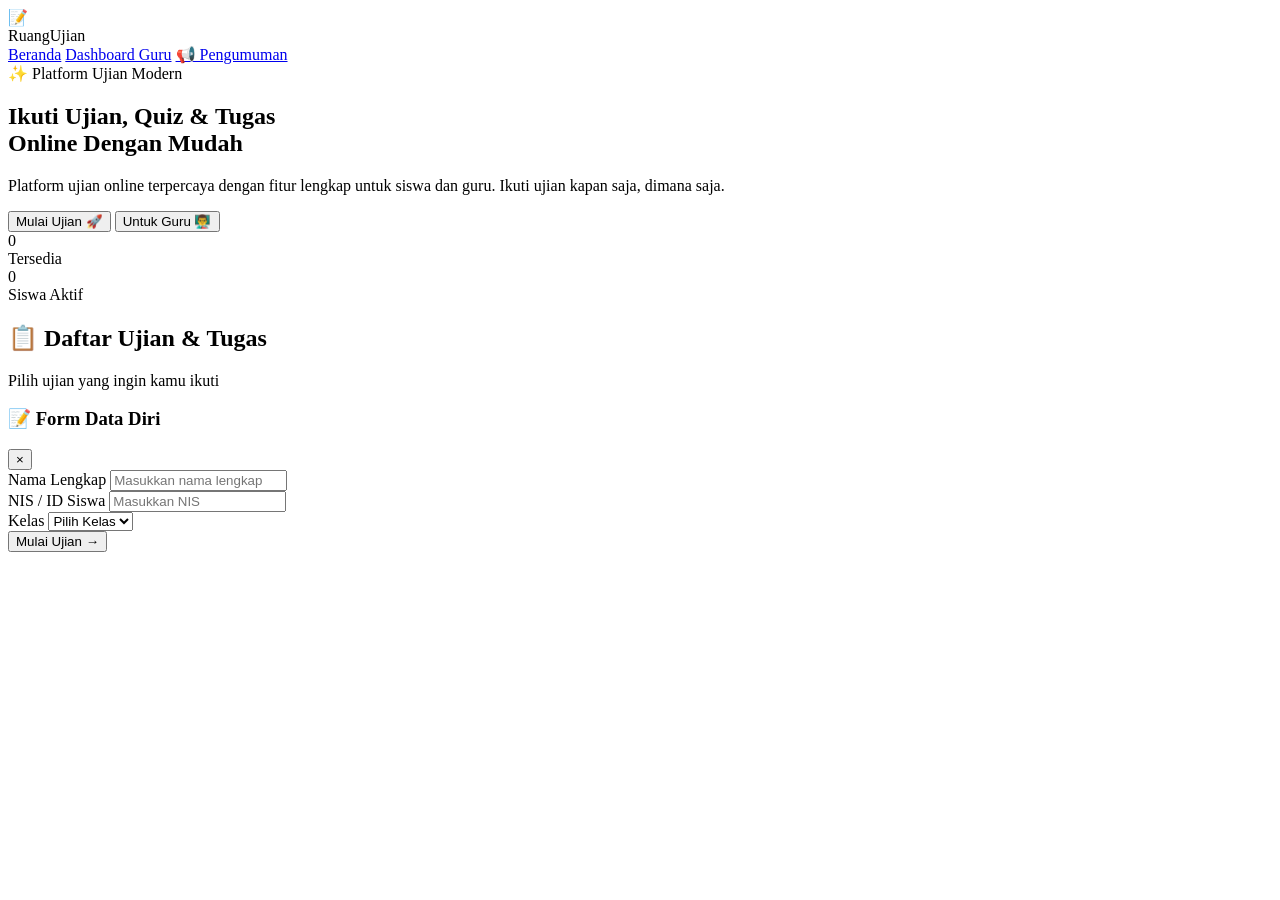
==== frontend/index.html @ 0db01dcc "first commit" ====
<!DOCTYPE html>
<html lang="id">
<head>
    <meta charset="UTF-8">
    <meta name="viewport" content="width=device-width, initial-scale=1.0">
    <title>Ruang Ujian Online - Ikuti Ujian & Quiz</title>
    <link rel="stylesheet" href="/css/style.css">
    <link href="https://fonts.googleapis.com/css2?family=Poppins:wght@300;400;500;600;700;800&display=swap" rel="stylesheet">
</head>
<body>
    <!-- Particle Background -->
    <div class="particles" id="particles"></div>
    
    <!-- Navbar -->
    <nav class="navbar">
        <div class="nav-container">
            <div class="logo">
                <div class="logo-icon">📝</div>
                <div class="logo-text">Ruang<span>Ujian</span></div>
            </div>
            <div class="nav-links">
                <a href="/index.html" class="active">Beranda</a>
                <a href="/dashboard.html">Dashboard Guru</a>
                <a href="/pengumuman.html">📢 Pengumuman</a>
            </div>
        </div>
    </nav>

    <!-- Hero Section -->
    <section class="hero">
        <div class="hero-content">
            <div class="hero-badge">✨ Platform Ujian Modern</div>
            <h1 class="hero-title">
                Ikuti Ujian, Quiz & Tugas<br>
                <span class="gradient-text">Online Dengan Mudah</span>
            </h1>
            <p class="hero-desc">
                Platform ujian online terpercaya dengan fitur lengkap untuk siswa dan guru.
                Ikuti ujian kapan saja, dimana saja.
            </p>
            <div class="hero-buttons">
                <button class="btn-primary" onclick="scrollToTugas()">
                    Mulai Ujian 🚀
                </button>
                <button class="btn-secondary" onclick="window.location.href='/dashboard.html'">
                    Untuk Guru 👨‍🏫
                </button>
            </div>
        </div>
        <div class="hero-stats">
            <div class="stat-card">
                <div class="stat-number" id="totalTugas">0</div>
                <div class="stat-label">Tersedia</div>
            </div>
            <div class="stat-card">
                <div class="stat-number" id="totalSiswa">0</div>
                <div class="stat-label">Siswa Aktif</div>
            </div>
        </div>
    </section>

    <!-- Latest Pengumuman Section -->
    <div class="latest-pengumuman" id="latestPengumuman"></div>

    <!-- Daftar Tugas Section -->
    <section class="tugas-section" id="tugasSection">
        <div class="container">
            <div class="section-header">
                <h2>📋 Daftar Ujian & Tugas</h2>
                <p>Pilih ujian yang ingin kamu ikuti</p>
            </div>
            <div class="tugas-grid" id="tugasGrid">
                <div class="loading-spinner"></div>
            </div>
        </div>
    </section>

    <!-- Modal Form Data Diri -->
    <div class="modal" id="formModal">
        <div class="modal-content">
            <div class="modal-header">
                <h3>📝 Form Data Diri</h3>
                <button class="modal-close" onclick="closeModal()">&times;</button>
            </div>
            <form id="studentForm">
                <div class="form-group">
                    <label>Nama Lengkap</label>
                    <input type="text" id="studentName" required placeholder="Masukkan nama lengkap">
                </div>
                <div class="form-group">
                    <label>NIS / ID Siswa</label>
                    <input type="text" id="studentId" required placeholder="Masukkan NIS">
                </div>
                <div class="form-group">
                    <label>Kelas</label>
                    <select id="studentClass" required>
                        <option value="">Pilih Kelas</option>
                        <option>X IPA 1</option>
                        <option>X IPA 2</option>
                        <option>XI IPA 1</option>
                        <option>XI IPA 2</option>
                        <option>XII IPA 1</option>
                        <option>XII IPA 2</option>
                    </select>
                </div>
                <button type="submit" class="btn-primary">Mulai Ujian →</button>
            </form>
        </div>
    </div>

    <script src="/js/main.js"></script>
</body>
</html>
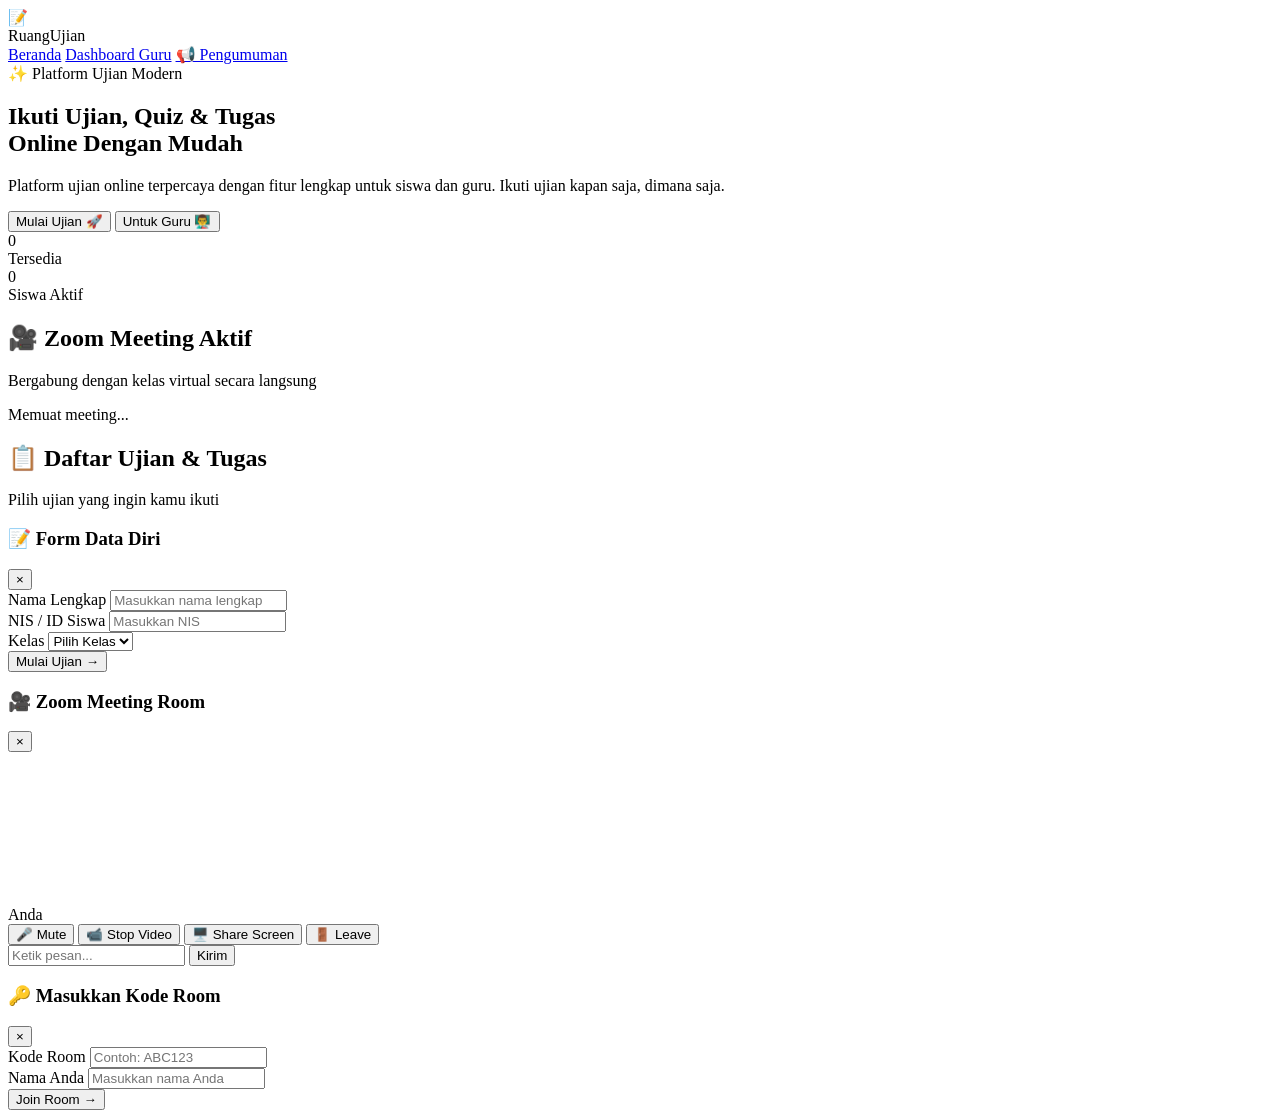
==== commit cfa78f1c: "Add internal Zoom meeting feature with WebRTC video conferencing" ====
--- a/frontend/index.html
+++ b/frontend/index.html
@@ -59,6 +59,26 @@
         </div>
     </section>
 
+    <!-- Countdown Section untuk Ujian Akan Datang -->
+    <div id="countdownSection" style="display: none;">
+        <div class="countdown-section">
+            <div class="countdown-title">⏰ Ujian Akan Datang</div>
+            <div class="countdown-clock" id="countdownClock">-- : -- : --</div>
+            <div class="countdown-info" id="countdownInfo"></div>
+        </div>
+    </div>
+
+    <!-- Zoom Meeting Section -->
+    <div class="zoom-meeting-section">
+        <div class="section-header">
+            <h2>🎥 Zoom Meeting Aktif</h2>
+            <p>Bergabung dengan kelas virtual secara langsung</p>
+        </div>
+        <div class="zoom-rooms-grid" id="zoomRoomsGrid">
+            <div class="loading-spinner">Memuat meeting...</div>
+        </div>
+    </div>
+
     <!-- Latest Pengumuman Section -->
     <div class="latest-pengumuman" id="latestPengumuman"></div>
 
@@ -108,6 +128,62 @@
         </div>
     </div>
 
+    <!-- Modal Zoom Room -->
+    <div class="modal" id="zoomModal">
+        <div class="modal-content modal-zoom">
+            <div class="modal-header">
+                <h3>🎥 Zoom Meeting Room</h3>
+                <button class="modal-close" onclick="closeZoomModal()">&times;</button>
+            </div>
+            <div class="modal-body" id="zoomBody">
+                <div id="zoomVideoContainer">
+                    <div class="video-container">
+                        <div class="local-video" id="localVideo">
+                            <video id="localVideoElement" autoplay muted playsinline></video>
+                            <div class="video-label">Anda</div>
+                        </div>
+                        <div class="remote-videos" id="remoteVideos"></div>
+                    </div>
+                    <div class="zoom-controls">
+                        <button onclick="toggleMute()" id="muteBtn" class="zoom-control">🎤 Mute</button>
+                        <button onclick="toggleVideo()" id="videoBtn" class="zoom-control">📹 Stop Video</button>
+                        <button onclick="shareScreen()" class="zoom-control">🖥️ Share Screen</button>
+                        <button onclick="leaveZoomRoom()" class="zoom-control leave">🚪 Leave</button>
+                    </div>
+                    <div class="zoom-chat" id="zoomChat">
+                        <div class="chat-messages" id="chatMessages"></div>
+                        <div class="chat-input">
+                            <input type="text" id="chatInput" placeholder="Ketik pesan...">
+                            <button onclick="sendChatMessage()">Kirim</button>
+                        </div>
+                    </div>
+                </div>
+            </div>
+        </div>
+    </div>
+
+    <!-- Modal Join Zoom -->
+    <div class="modal" id="joinZoomModal">
+        <div class="modal-content">
+            <div class="modal-header">
+                <h3>🔑 Masukkan Kode Room</h3>
+                <button class="modal-close" onclick="closeJoinZoomModal()">&times;</button>
+            </div>
+            <div class="modal-body">
+                <div class="form-group">
+                    <label>Kode Room</label>
+                    <input type="text" id="roomCode" placeholder="Contoh: ABC123" required>
+                </div>
+                <div class="form-group">
+                    <label>Nama Anda</label>
+                    <input type="text" id="participantName" placeholder="Masukkan nama Anda" required>
+                </div>
+                <button class="btn-primary" onclick="joinRoom()">Join Room →</button>
+            </div>
+        </div>
+    </div>
+
     <script src="/js/main.js"></script>
+    <script src="/js/zoom.js"></script>
 </body>
 </html>
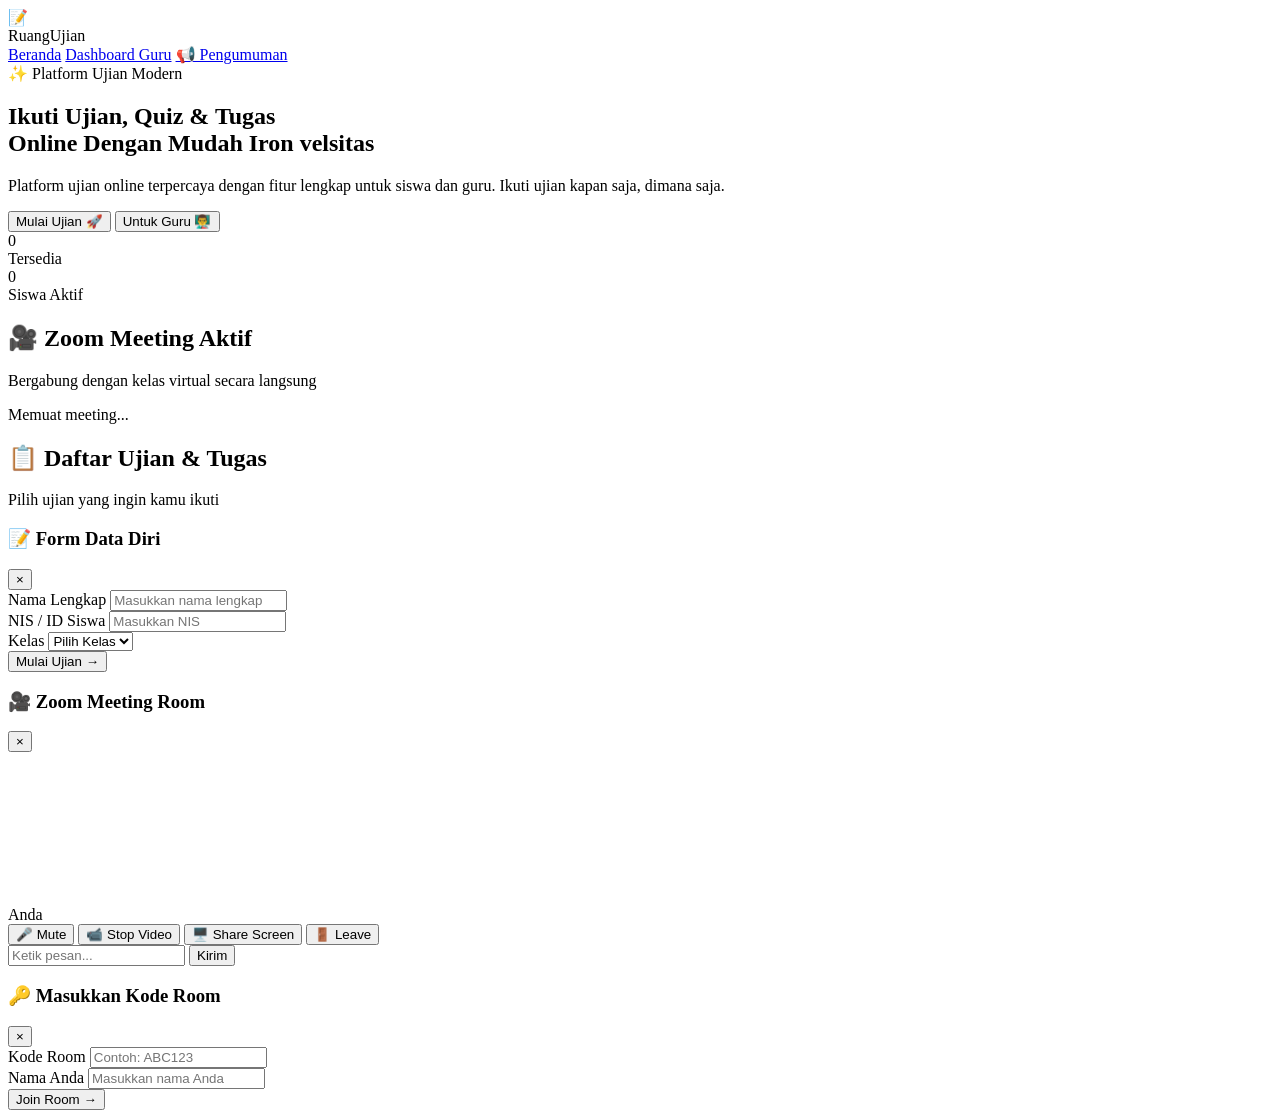
==== commit 0fb248b4: "fix update index html" ====
--- a/frontend/index.html
+++ b/frontend/index.html
@@ -33,6 +33,7 @@
             <h1 class="hero-title">
                 Ikuti Ujian, Quiz & Tugas<br>
                 <span class="gradient-text">Online Dengan Mudah</span>
+                <span class="hero-badge">Iron velsitas</span>
             </h1>
             <p class="hero-desc">
                 Platform ujian online terpercaya dengan fitur lengkap untuk siswa dan guru.
